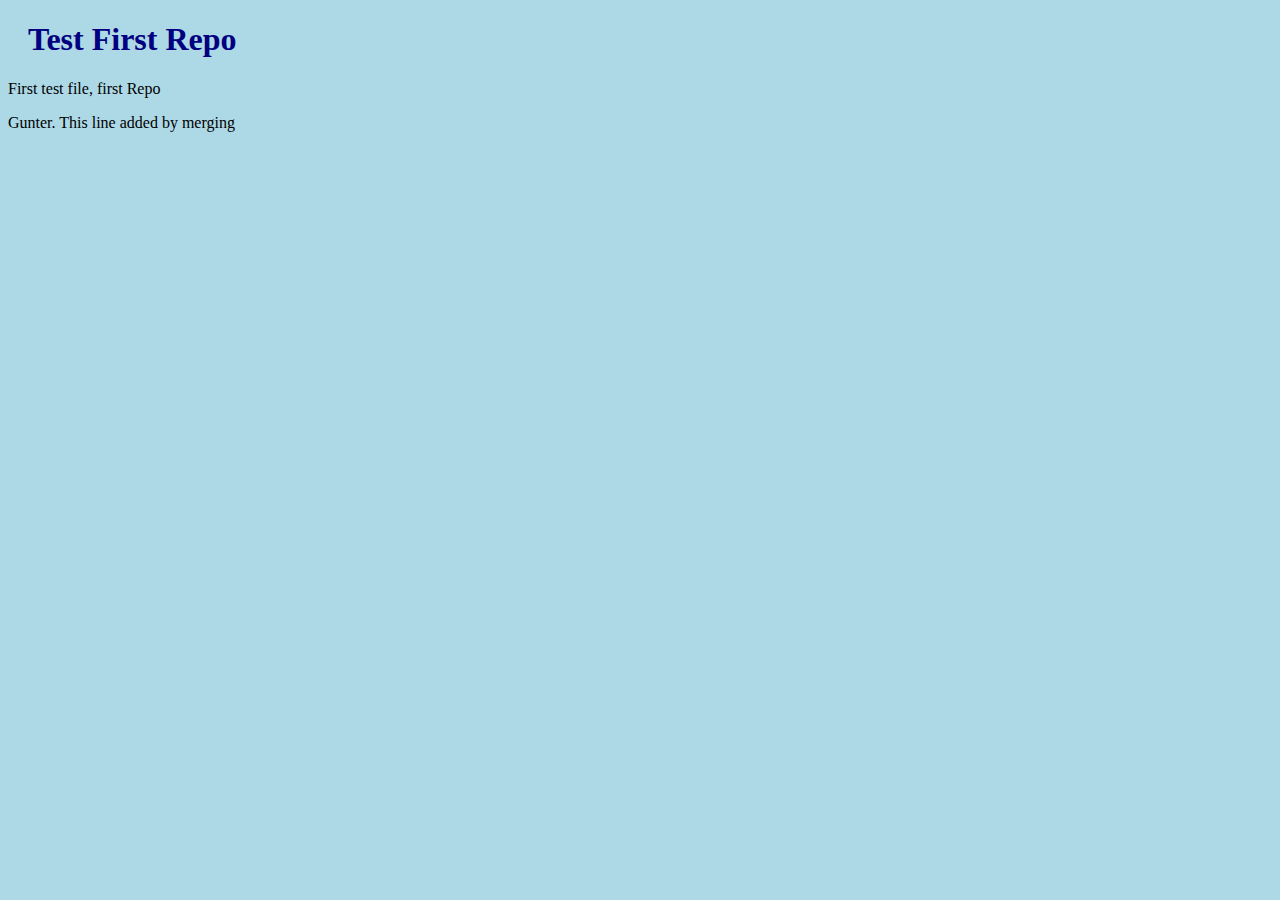
==== index.html @ 31d2676a "updated index.html with urgent fix" ====
<!DOCTYPE html>
<html>
<head>
<title>Test First Repo</title>
<link rel="stylesheet" href="bluestyle.css">
</head>
<body>

<h1>Test First Repo</h1>
<p>First test file, first Repo</p>
<p>Gunter. This line added by merging</p>

</body>
</html>
---- bluestyle.css ----
body {
background-color: lightblue;
}

h1 {
color: navy;
margin-left: 20px;
}
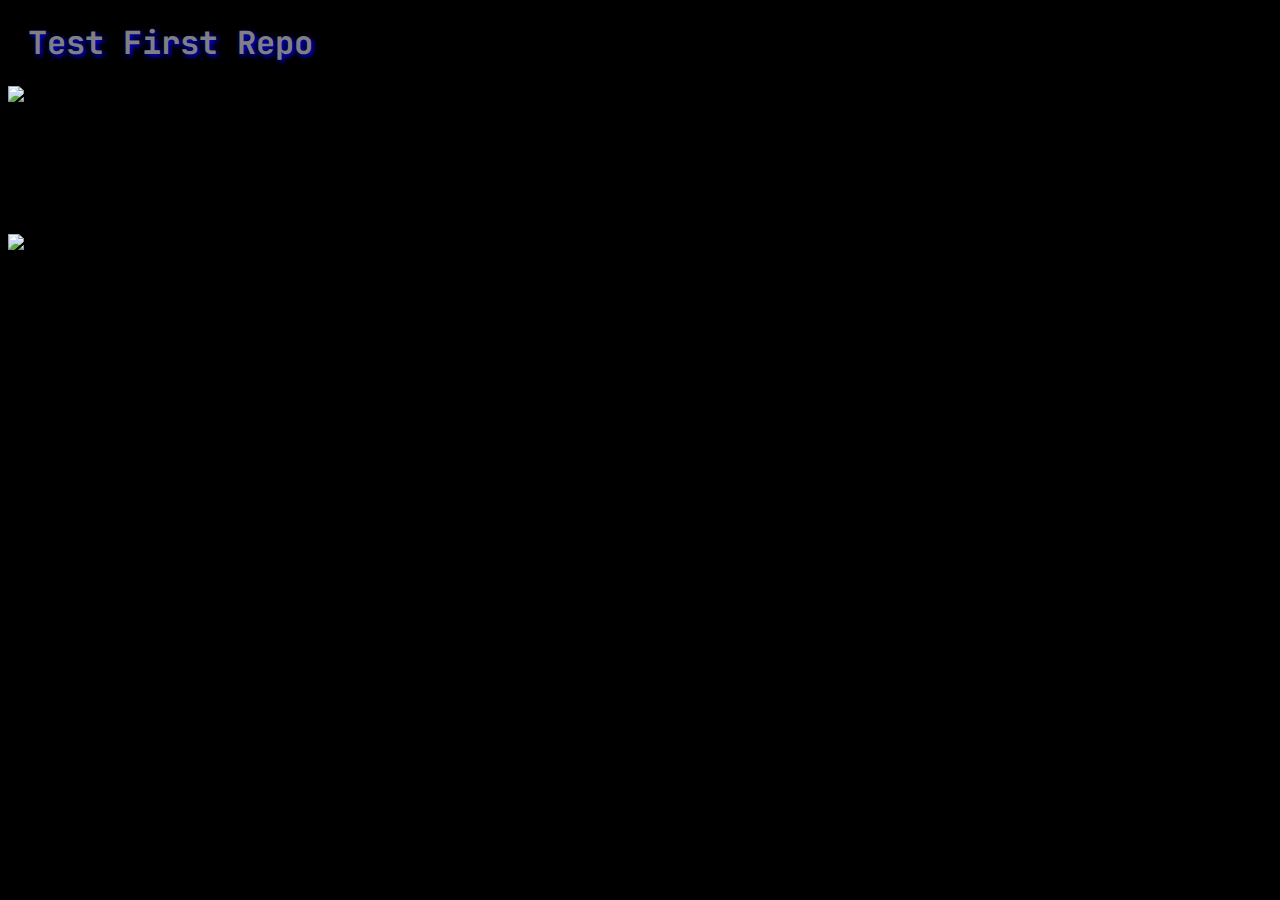
==== commit d93f501c: "Update index.html" ====
--- a/index.html
+++ b/index.html
@@ -1,14 +1,25 @@
 <!DOCTYPE html>
 <html>
-<head>
-<title>Test First Repo</title>
-<link rel="stylesheet" href="bluestyle.css">
-</head>
+  <head>
+    <title>Test First Repo</title>
+    <link rel="stylesheet" href="bluestyle.css">
+  	<link rel="stylesheet" href="https://fonts.googleapis.com/css?family=JetBrains Mono">
+	  <style>
+      body {
+        font-family: "JetBrains Mono", mono;
+      }
+    </style>
+  </head>
 <body>
 
 <h1>Test First Repo</h1>
+<div><img src="img_hello_world.jpg" alt="Hello World from Space"
+style="width:100%;max-width:640px"></div>
 <p>First test file, first Repo</p>
 <p>Gunter. This line added by merging</p>
+<p>Gunter</p>
+<div><img src="img_hello_git.jpg" alt="Hello Git"
+style="width:100%;max-width:640px"></div>
 
 </body>
 </html>
--- a/bluestyle.css
+++ b/bluestyle.css
@@ -1,8 +1,9 @@
 body {
-background-color: lightblue;
+  background-color: black;
 }
 
 h1 {
-color: navy;
-margin-left: 20px;
-}+  color: grey;
+  text-shadow: 2px 2px 5px blue;
+  margin-left: 20px;
+}
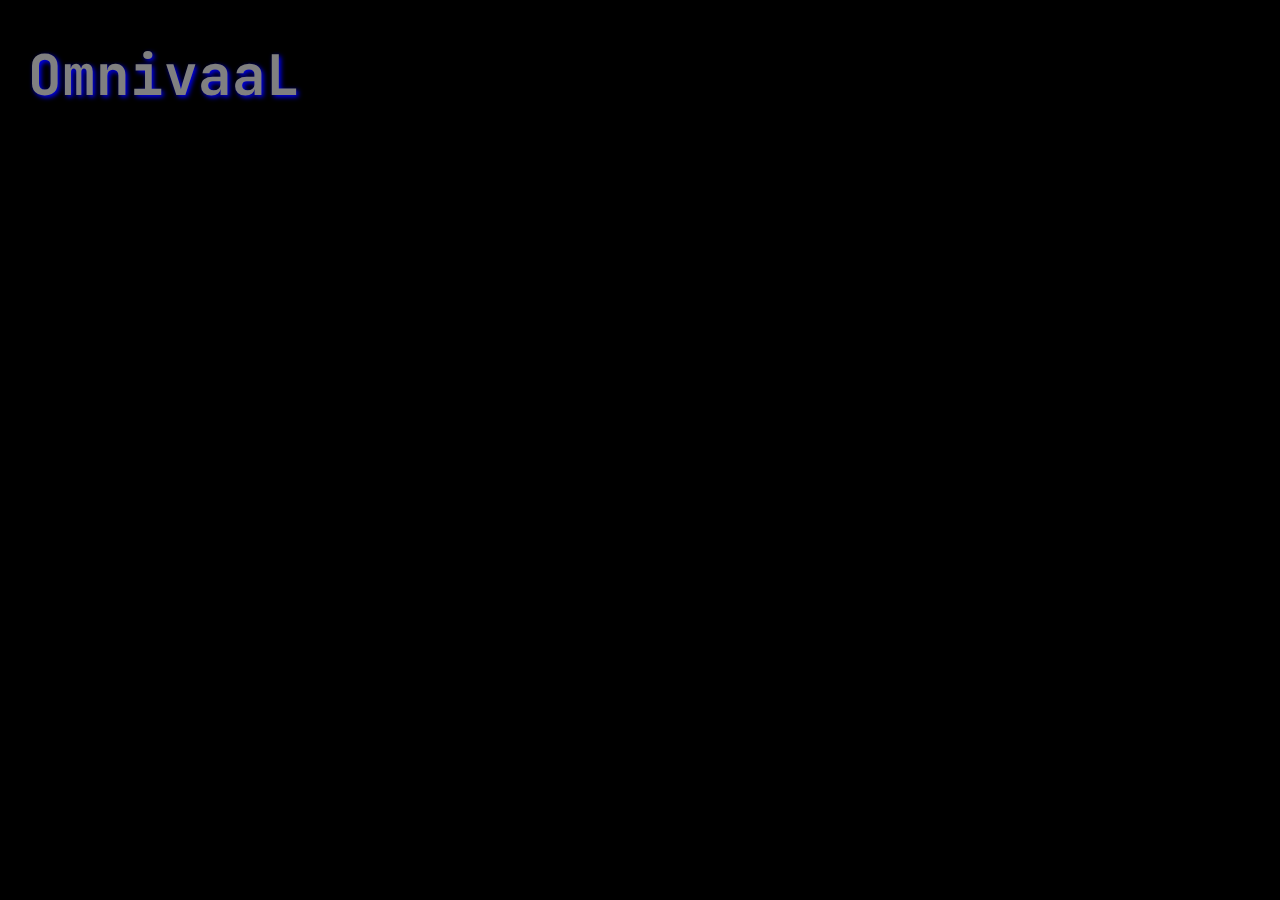
==== commit a9554c29: "Update index.html" ====
--- a/index.html
+++ b/index.html
@@ -1,7 +1,7 @@
 <!DOCTYPE html>
 <html>
   <head>
-    <title>Test First Repo</title>
+    <title>OmnivaaL</title>
     <link rel="stylesheet" href="bluestyle.css">
   	<link rel="stylesheet" href="https://fonts.googleapis.com/css?family=JetBrains Mono">
 	  <style>
@@ -12,14 +12,7 @@
   </head>
 <body>
 
-<h1>Test First Repo</h1>
-<div><img src="img_hello_world.jpg" alt="Hello World from Space"
-style="width:100%;max-width:640px"></div>
+<h1>OmnivaaL</h1>
 <p>First test file, first Repo</p>
-<p>Gunter. This line added by merging</p>
-<p>Gunter</p>
-<div><img src="img_hello_git.jpg" alt="Hello Git"
-style="width:100%;max-width:640px"></div>
-
 </body>
 </html>
--- a/bluestyle.css
+++ b/bluestyle.css
@@ -4,6 +4,7 @@
 
 h1 {
   color: grey;
+  font-size: 3.5em;
   text-shadow: 2px 2px 5px blue;
   margin-left: 20px;
 }
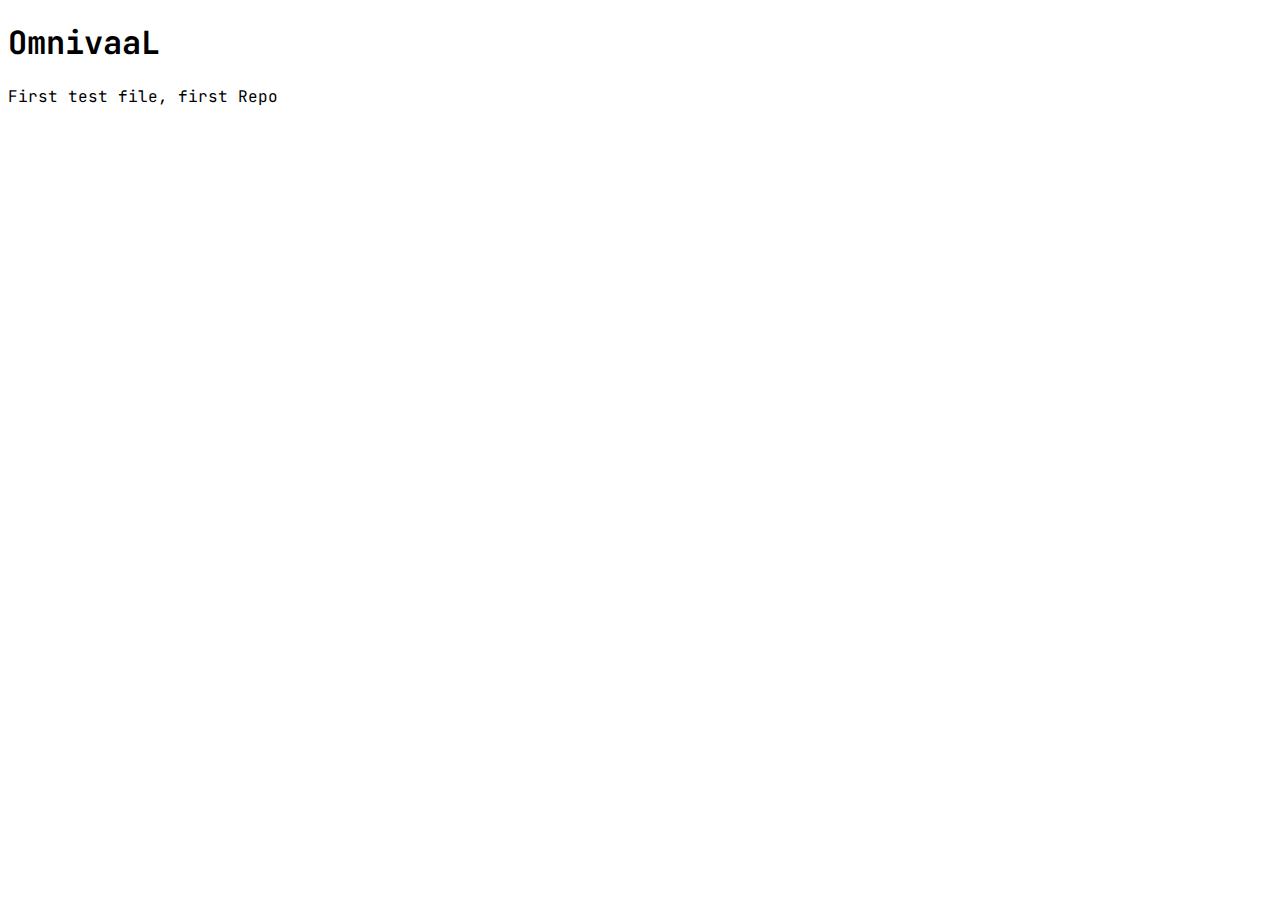
==== commit 1e89b18e: "Update index.html" ====
--- a/index.html
+++ b/index.html
@@ -2,7 +2,7 @@
 <html>
   <head>
     <title>OmnivaaL</title>
-    <link rel="stylesheet" href="bluestyle.css">
+    <link rel="stylesheet" href="style.css">
   	<link rel="stylesheet" href="https://fonts.googleapis.com/css?family=JetBrains Mono">
 	  <style>
       body {
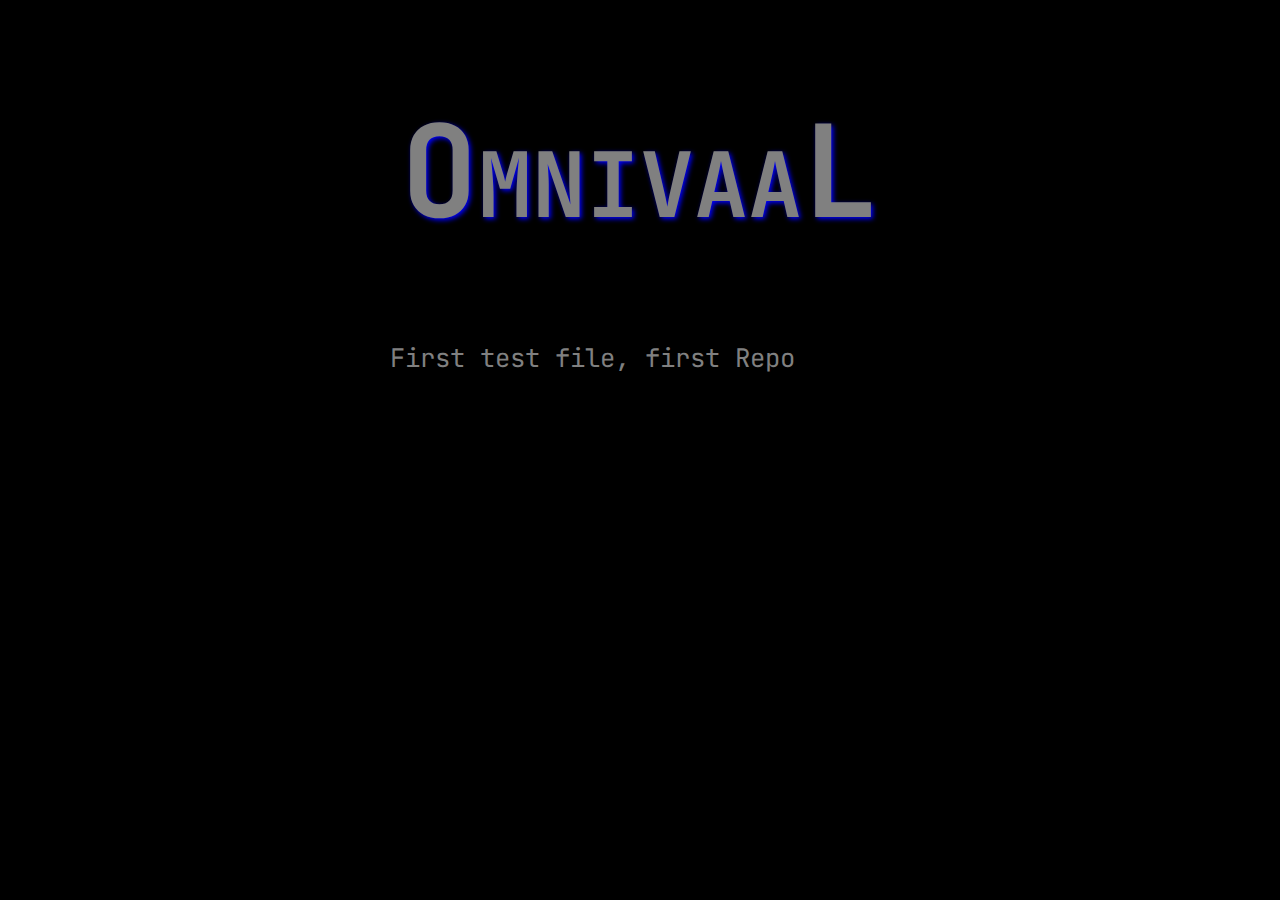
==== commit fddc9e24: "Update index.html" ====
--- a/index.html
+++ b/index.html
@@ -10,9 +10,10 @@
       }
     </style>
   </head>
-<body>
-
-<h1>OmnivaaL</h1>
-<p>First test file, first Repo</p>
-</body>
+  <body>
+    <h1>OmnivaaL</h1>
+    <div>
+      <p>First test file, first Repo</p>
+    </div>
+  </body>
 </html>
--- a/style.css
+++ b/style.css
@@ -0,0 +1,22 @@
+body {
+  background-color: black;
+  color: grey;
+}
+
+h1 {
+  color: grey;
+  font-size: 10vw;
+  text-shadow: 2px 2px 5px blue;
+  font-variant: small-caps;
+  text-align: center;
+}
+
+div {
+  width: 500px;
+  margin: auto;
+}
+
+p {
+  color: grey;
+  font-size: 2vw;
+}
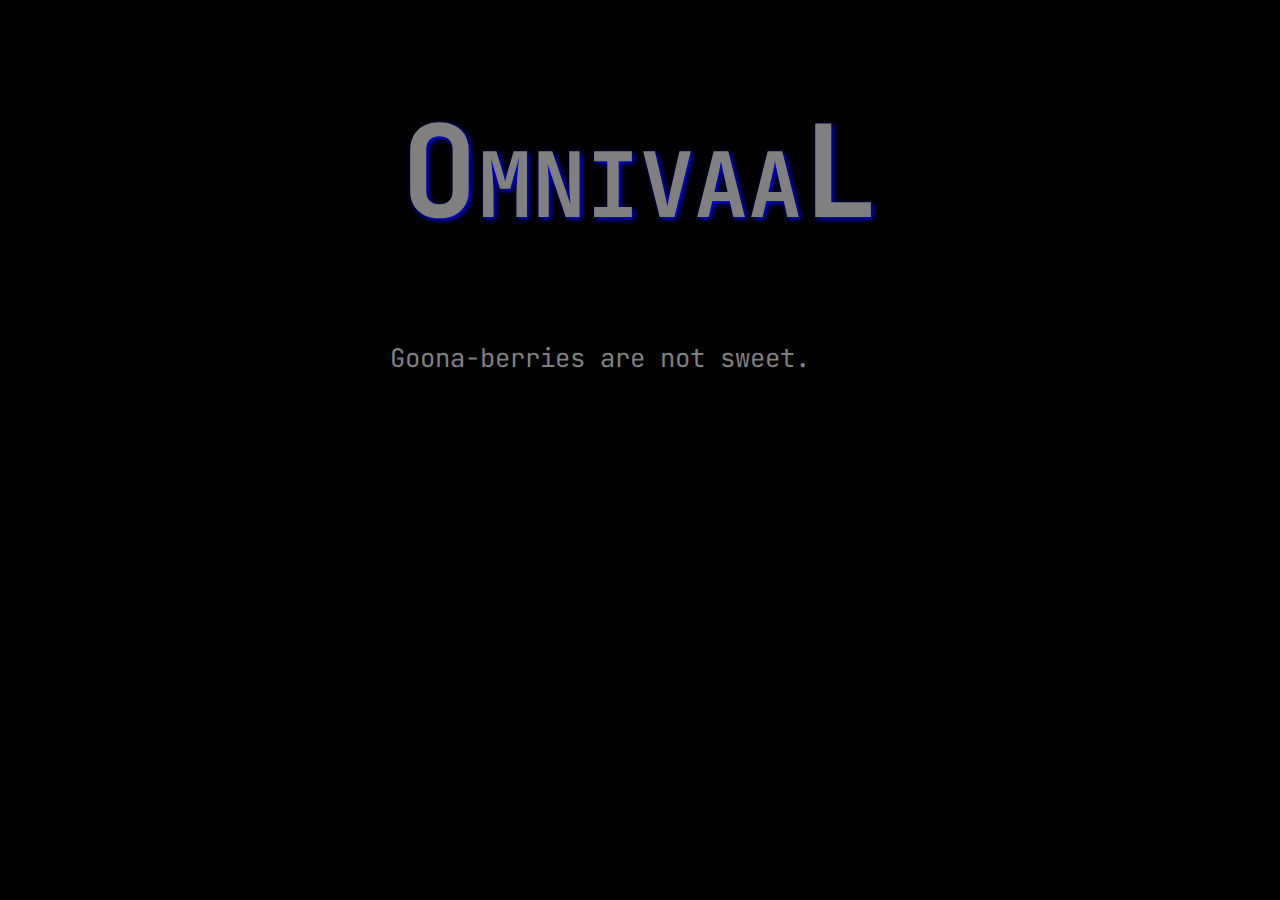
==== commit 500eb20e: "Update index.html" ====
--- a/index.html
+++ b/index.html
@@ -13,7 +13,7 @@
   <body>
     <h1>OmnivaaL</h1>
     <div>
-      <p>First test file, first Repo</p>
+      <p>Goona-berries are not sweet.</p>
     </div>
   </body>
 </html>
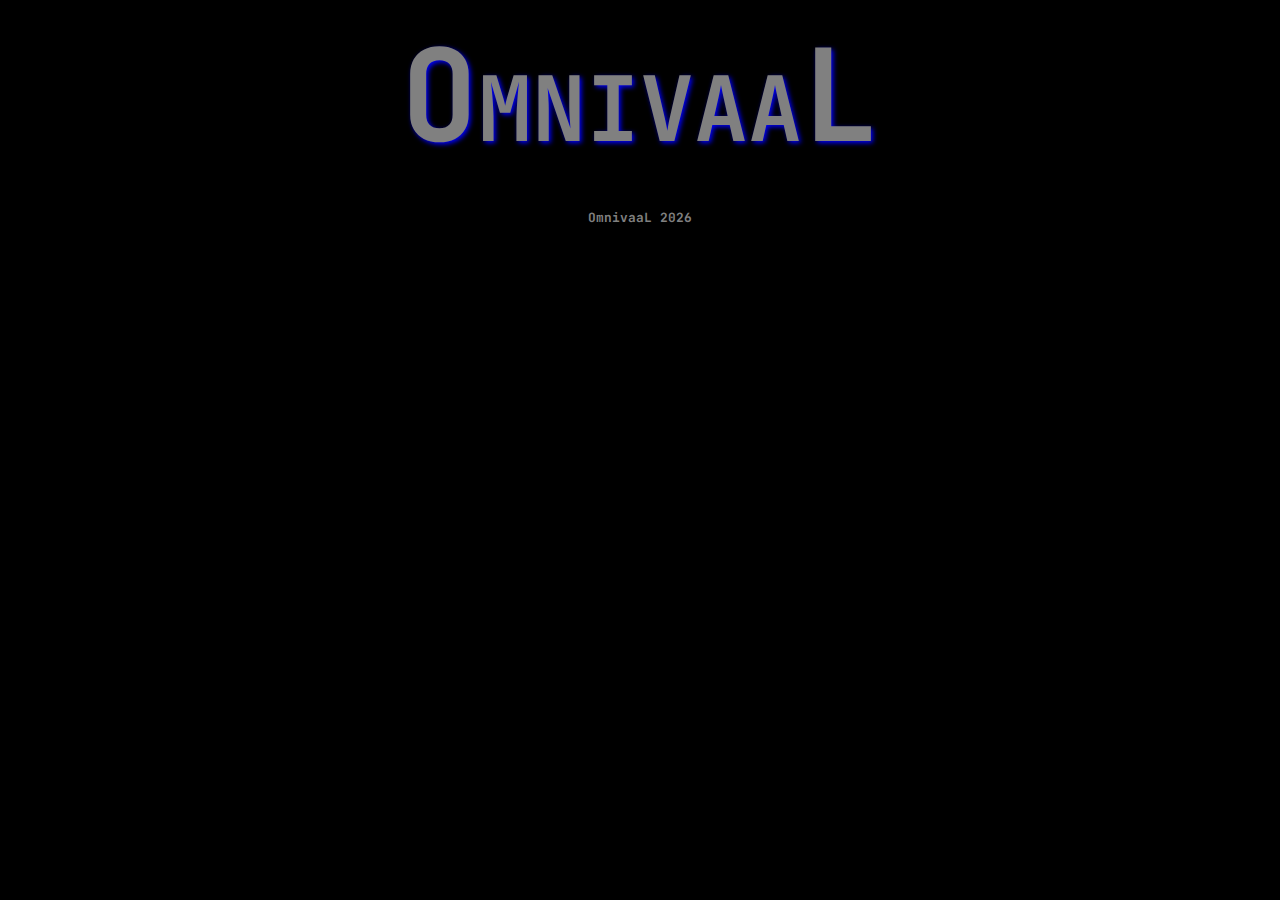
==== commit 85c1525b: "Update index.html" ====
--- a/index.html
+++ b/index.html
@@ -13,7 +13,8 @@
   <body>
     <h1>OmnivaaL</h1>
     <div>
-      <p>Goona-berries are not sweet.</p>
+      <p></p>
     </div>
+    <h6>OmnivaaL <script>document.write(new Date().getFullYear())</script></h6>
   </body>
 </html>
--- a/style.css
+++ b/style.css
@@ -1,22 +1,124 @@
-body {
-  background-color: black;
-  color: grey;
-}
-
-h1 {
-  color: grey;
-  font-size: 10vw;
-  text-shadow: 2px 2px 5px blue;
-  font-variant: small-caps;
-  text-align: center;
-}
-
-div {
-  width: 500px;
-  margin: auto;
-}
-
-p {
-  color: grey;
-  font-size: 2vw;
-}
+body {
+  background-color: black;
+  color: grey;
+  font-family: "JetBrains Mono", mono;
+  margin: 0;
+}
+
+h1 {
+  color: grey;
+  font-size: 10vw;
+  text-shadow: 2px 2px 5px blue;
+  font-variant: small-caps;
+  text-align: center;
+  margin-top: 10px;
+  margin-bottom: 1px;
+}
+
+h2 {
+  color: grey;
+  font-size: 6vw;
+  text-shadow: 2px 2px 5px blue;
+}
+
+h3 {
+  color: grey;
+  font-size: 4vw;
+  text-align: center;
+  text-shadow: 1px 1px 5px blue;
+}
+
+h4 {
+  color: grey;
+  font-size: 3vw;
+  text-align: center;
+}
+
+h6 {
+  font-size: 1vw;
+  text-align: center;
+}
+
+.smallcap {
+  font-variant: small-caps;
+}
+
+table {
+  empty-cells: hide;
+  margin-top: 30px;
+  margin-left: auto; 
+  margin-right: auto;
+}
+
+
+th, td {
+  padding: 5px;
+}
+
+/* Create three equal columns that floats next to each other */
+.column {
+  float: left;
+  width: 30%;
+  padding: 15px;
+}
+
+/* Clear floats after the columns */
+.row::after {
+  content: "";
+  display: table;
+  clear: both;
+}
+ 
+form {
+  font-size: 2vw;
+  width: 70%;
+  margin: auto;
+}
+
+p {
+  color: grey;
+  font-size: 2vw;
+  width: 70%;
+  margin: auto;
+}
+
+input {
+  font-size: 1.5vw;
+  font-family: "JetBrains Mono";
+  font-weight: bold;
+  text-align: center;
+  width: 10em;
+  background-color: gray;
+}
+
+label {
+  text-align: right;
+}
+
+button {
+  font-size: 1.5vw;
+  font-family: "JetBrains Mono";
+  font-weight: bold;
+  box-shadow: 3px 3px 5px blue;
+  background-color: gray;
+  border: 2px solid black;
+  border-radius: 8px;
+  color: black;
+}
+
+button:active {
+  box-shadow: 2px 2px 4px darkblue;
+  transform: translateX(1px) translateY(1px);
+}
+
+@media only screen and (orientation: portrait) {
+  h1 {
+    font-size: 20vw;
+  }
+  h6 {
+    font-size: 2vw;
+  }
+  p {
+    font-size: 4vw;
+  }
+}